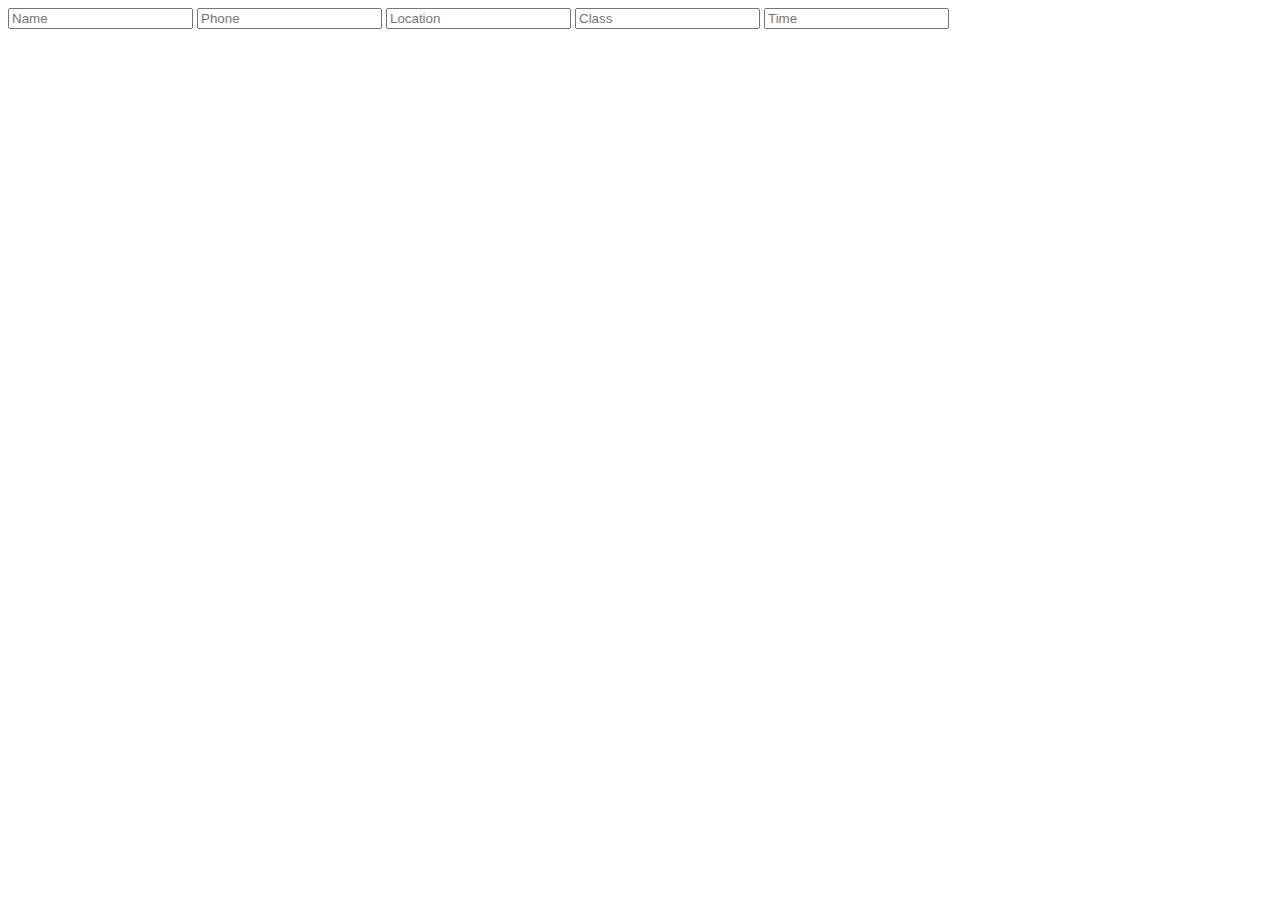
==== index.html @ 9a3780e9 "added firebase index.html" ====
<!doctype html>
<html>
  <head>
    <script src='https://cdn.firebase.com/v0/firebase.js'></script>
    <script src='https://ajax.googleapis.com/ajax/libs/jquery/1.9.0/jquery.min.js'></script>
  </head>
  <body>
    <div id='messagesDiv'></div>
    <input type='text' id='nameInput' placeholder='Name'>
    <input type='text' id='phoneInput' placeholder='Phone'>
    <input type='text' id='locInput' placeholder='Location'>
    <input type='text' id='classIDInput' placeholder='Class'>
    <input type='text' id='timeInput' placeholder='Time'>
    <script>
      var myDataRef = new Firebase('https://cyhelp.firebaseIO.com/');
      $('#timeInput').keypress(function (e) {
        if (e.keyCode == 13) {
          var name = $('#nameInput').val();
          var phone = $('#phoneInput').val();
          var loc = $('#locInput').val();
          var classID = $('#classIDInput').val();
          var time = $('#timeInput').val();
          myDataRef.push({name: name, phone: phone, loc: loc, classID: classID, time: time});
          $('#messageInput').val('');
        }
      });
      myDataRef.on('child_added', function(snapshot) {
        var message = snapshot.val();
        displayChatMessage(message.name, message.phone, message.loc, message.classID, message.time);
      });
      function displayChatMessage(name, phone, loc, classID, time) {
        $('<div/>').text(phone).prepend($('<b/>').text(name+': ')).appendTo($('#messagesDiv'));
        $('#messagesDiv')[0].scrollTop = $('#messagesDiv')[0].scrollHeight;
      };
    </script>
  </body>
</html>
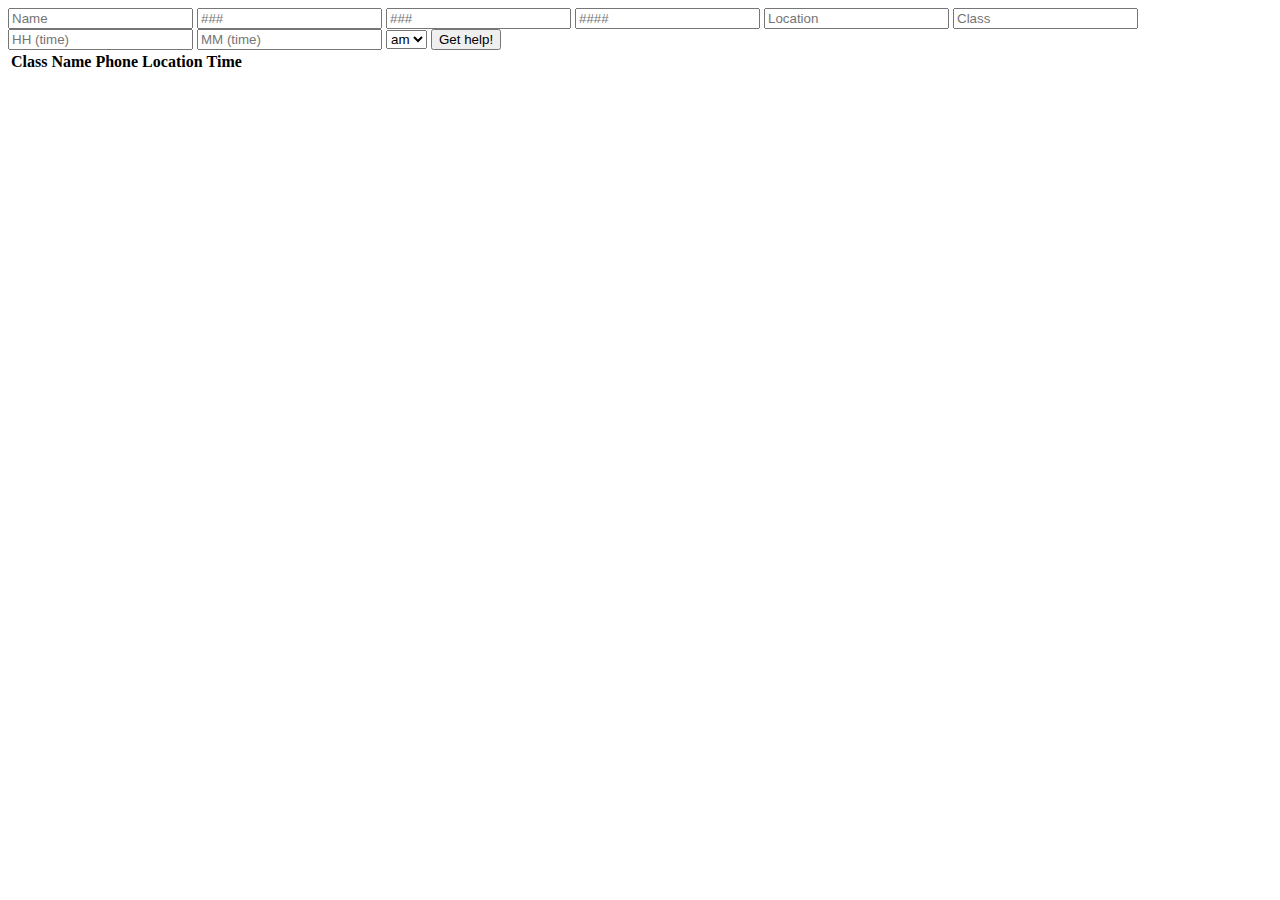
==== commit afb4db59: "Changed branding from 'cyhelp' to 'myhelp'" ====
--- a/index.html
+++ b/index.html
@@ -7,29 +7,72 @@
   <body>
     <div id='messagesDiv'></div>
     <input type='text' id='nameInput' placeholder='Name'>
-    <input type='text' id='phoneInput' placeholder='Phone'>
+    <input type='text' id='phoneFirst' placeholder='###'>
+    <input type='text' id='phoneSecond' placeholder='###'>
+    <input type='text' id='phoneThird' placeholder='####'>
     <input type='text' id='locInput' placeholder='Location'>
     <input type='text' id='classIDInput' placeholder='Class'>
-    <input type='text' id='timeInput' placeholder='Time'>
+    <input type='text' id='hourInput' placeholder='HH (time)'>
+    <input type='text' id='minInput' placeholder='MM (time)'> 
+    <select id="pmamInput">
+		<option value="am">am</option>
+		<option value="pm">pm</option>
+	</select>
+	 <button onclick="submitDataFromForm()">Get help!</button> 
+	 <table id="helperTable">
+		 <tr><th>Class</th><th>Name</th><th>Phone</th><th>Location</th><th>Time</th></tr>
+	 </table>
     <script>
-      var myDataRef = new Firebase('https://cyhelp.firebaseIO.com/');
-      $('#timeInput').keypress(function (e) {
+      var myDataRef = new Firebase('https://myhelp.firebaseIO.com/');
+      $('#pmamInput').keypress(function (e) {
         if (e.keyCode == 13) {
-          var name = $('#nameInput').val();
-          var phone = $('#phoneInput').val();
+          submitDataFromForm();
+        }
+      });
+      
+      function submitDataFromForm() {
+		  var name = $('#nameInput').val();
+          var phoneFirst = $('#phoneFirst').val();
+          var phoneSecond = $('#phoneSecond').val();
+          var phoneThird = $('#phoneThird').val();
+          
+          var phone = phoneFirst + phoneSecond + phoneThird;
+          
           var loc = $('#locInput').val();
           var classID = $('#classIDInput').val();
-          var time = $('#timeInput').val();
-          myDataRef.push({name: name, phone: phone, loc: loc, classID: classID, time: time});
-          $('#messageInput').val('');
-        }
-      });
+          var hour = $('#hourInput').val();
+          var minute = $('#minInput').val();
+          
+          var e = document.getElementById("pmamInput");
+          var pmam = e.options[e.selectedIndex].value;
+          
+          myDataRef.push({name: name, phone: phone, loc: loc, classID: classID, hour: hour, minute: minute, pmam: pmam});
+          $('#nameInput').val('');
+          $('#phoneFirst').val('');
+          $('#phoneSecond').val('');
+          $('#phoneThird').val('');
+          $('#locInput').val('');
+          $('#classIDInput').val('');
+          $('#hourInput').val('');
+          $('#minInput').val('');
+          $('#pmamInput').val('');
+	  }
+      
       myDataRef.on('child_added', function(snapshot) {
         var message = snapshot.val();
-        displayChatMessage(message.name, message.phone, message.loc, message.classID, message.time);
+		displayChatMessage(message.name, message.phone, message.loc, message.classID, message.hour, message.minute, message.pmam);
       });
-      function displayChatMessage(name, phone, loc, classID, time) {
-        $('<div/>').text(phone).prepend($('<b/>').text(name+': ')).appendTo($('#messagesDiv'));
+      function displayChatMessage(name, phone, loc, classID, hour, minute, pmam) {
+		console.log('displayingChatMessage');
+		$('<tr>')
+			.append($('<td>').append(classID+'</td>'))
+			.append($('<td>').append(name+'</td>'))
+			.append($('<td>').append(phone +'</td>'))
+			.append($('<td>').append(loc +'</td>'))
+			.append($('<td>').append(hour+':'+minute+pmam+'</td>'))
+			.append('</tr>')
+			.appendTo($('#helperTable'));
+		//$('<div/>').text(phone).prepend($('<b/>').text(name+': ')).appendTo($('#messagesDiv'));
         $('#messagesDiv')[0].scrollTop = $('#messagesDiv')[0].scrollHeight;
       };
     </script>
